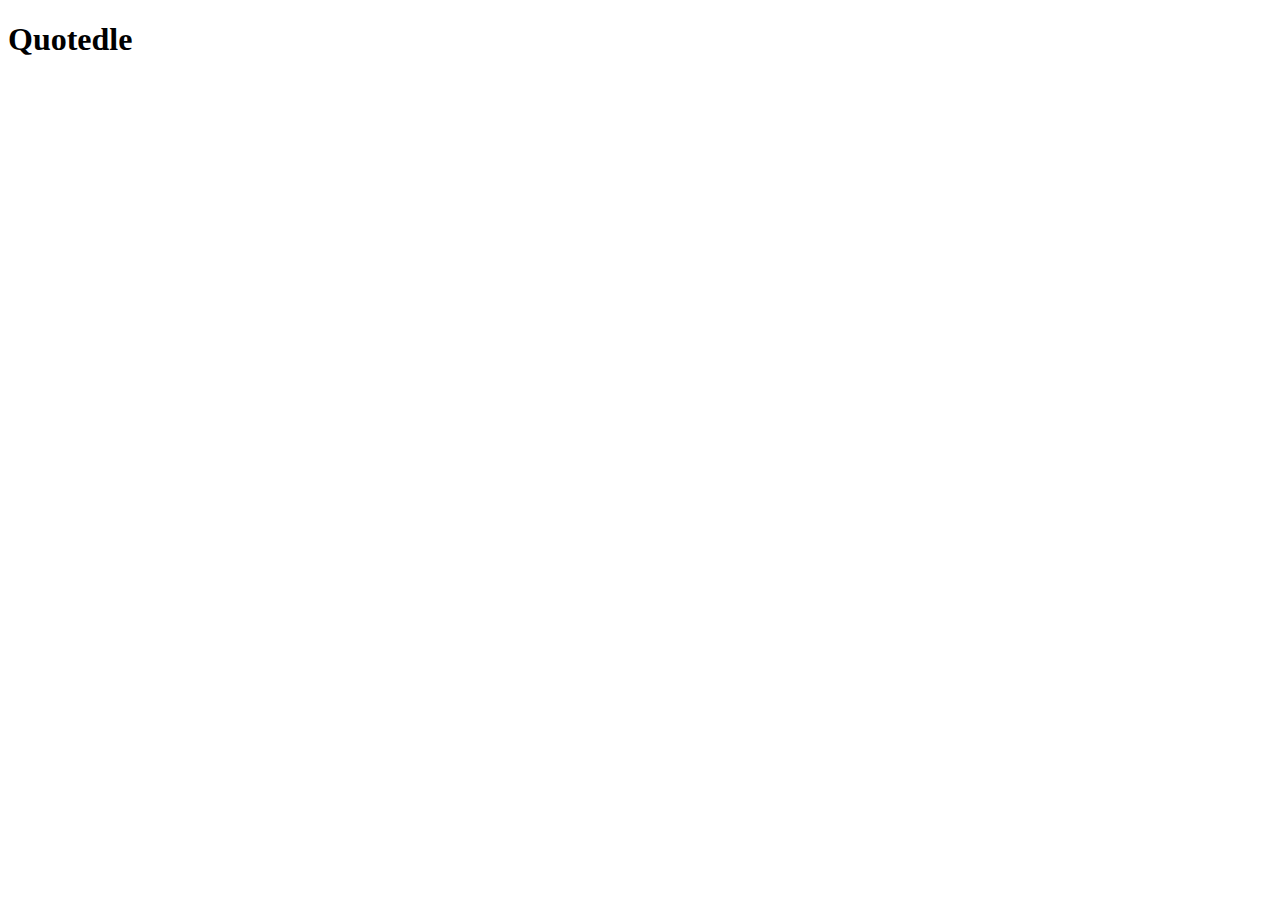
==== index.html @ 42f508a5 "first commit" ====
<!DOCTYPE html>
<html lang="en">
<head>
    <meta charset="UTF-8">
    <meta name="viewport" content="width=device-width, initial-scale=1.0">
    <title>Document</title>
    <!-- External Libraries-->
    <script src="https://code.jquery.com/jquery-3.7.1.min.js" integrity="sha256-/JqT3SQfawRcv/BIHPThkBvs0OEvtFFmqPF/lYI/Cxo=" crossorigin="anonymous"></script>
    <!-- YOUR FILES-->
    <script src="./app.js" defer></script>
    <link rel="stylesheet" href="./stlye.css">
</head>
<body>
    <header>
        <h1>Quotedle</h1>


    </header>
    <main>


    </main>
    <footer>


    </footer>
</body>
</html>
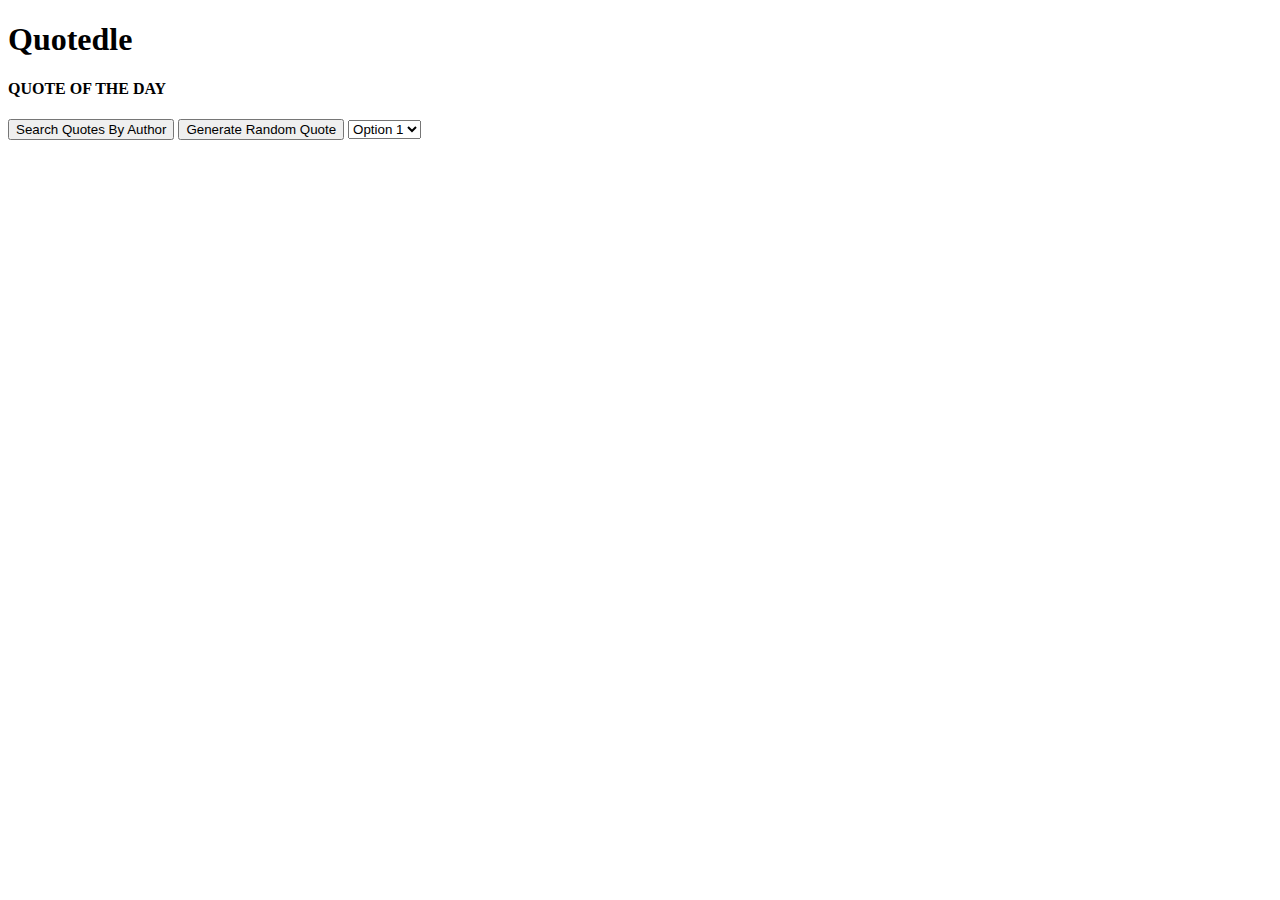
==== commit ed06e987: "created buttons" ====
--- a/index.html
+++ b/index.html
@@ -1,28 +1,35 @@
 <!DOCTYPE html>
 <html lang="en">
-<head>
-    <meta charset="UTF-8">
-    <meta name="viewport" content="width=device-width, initial-scale=1.0">
-    <title>Document</title>
+  <head>
+    <meta charset="UTF-8" />
+    <meta name="viewport" content="width=device-width, initial-scale=1.0" />
+    <title>Quotedle</title>
     <!-- External Libraries-->
-    <script src="https://code.jquery.com/jquery-3.7.1.min.js" integrity="sha256-/JqT3SQfawRcv/BIHPThkBvs0OEvtFFmqPF/lYI/Cxo=" crossorigin="anonymous"></script>
+    <script
+      src="https://code.jquery.com/jquery-3.7.1.min.js"
+      integrity="sha256-/JqT3SQfawRcv/BIHPThkBvs0OEvtFFmqPF/lYI/Cxo="
+      crossorigin="anonymous"
+    ></script>
     <!-- YOUR FILES-->
     <script src="./app.js" defer></script>
-    <link rel="stylesheet" href="./stlye.css">
-</head>
-<body>
+    <link rel="stylesheet" href="./stlye.css" />
+  </head>
+
+  <body>
     <header>
-        <h1>Quotedle</h1>
-
-
+      <h1>Quotedle</h1>
     </header>
     <main>
+        <div><h4>QUOTE OF THE DAY</h4></div>
+      <button id="By Author">Search Quotes By Author</button>
+      <button id="Random Quote">Generate Random Quote</button>
 
-
+      <select id="dropdown">
+        <option value="option1">Option 1</option>
+        <option value="option2">Option 2</option>
+        <!-- Add more options here -->
+      </select>
     </main>
-    <footer>
-
-
-    </footer>
-</body>
-</html>+    <footer></footer>
+  </body>
+</html>
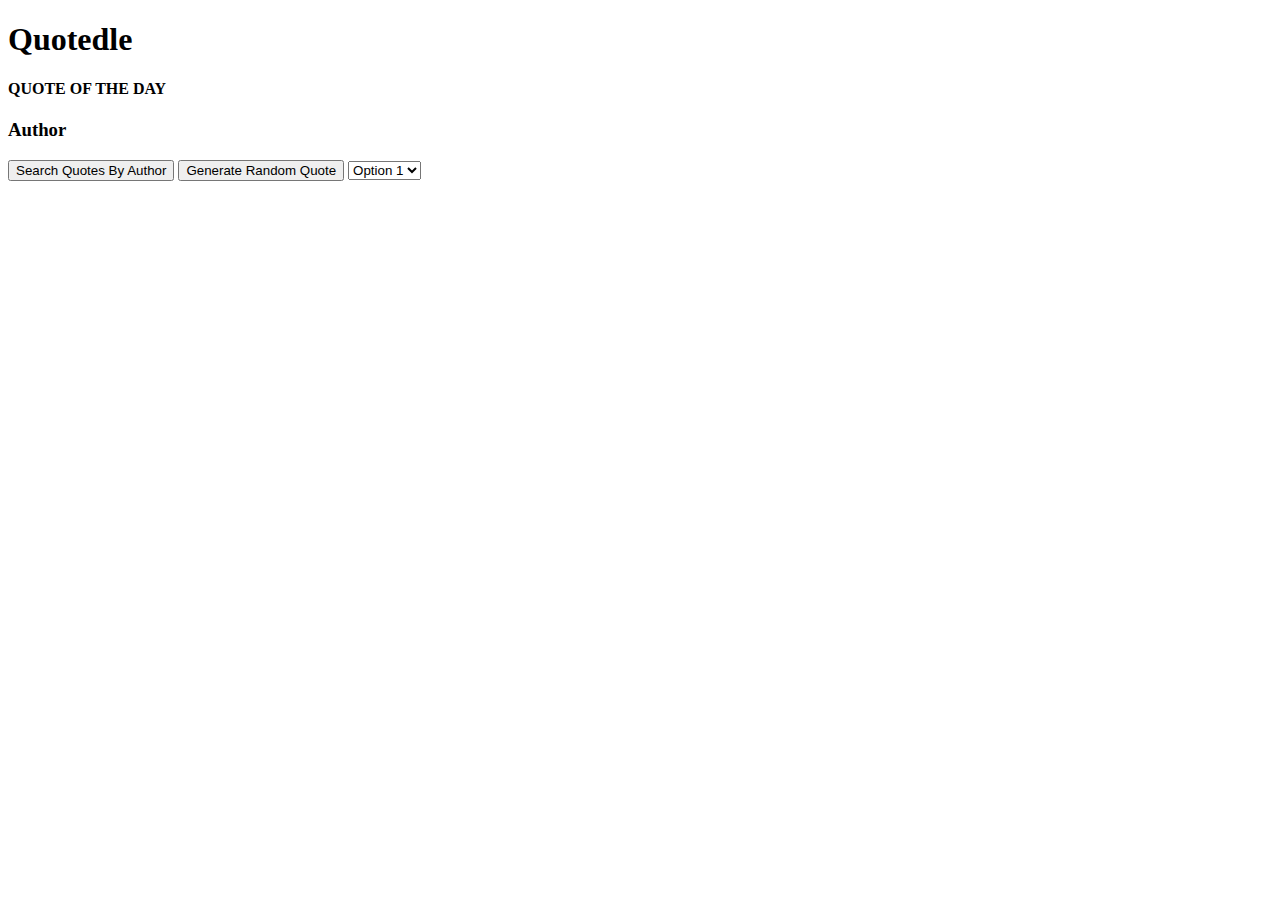
==== commit 7e46d93b: "got randomquote to work" ====
--- a/index.html
+++ b/index.html
@@ -20,13 +20,16 @@
       <h1>Quotedle</h1>
     </header>
     <main>
-        <div><h4>QUOTE OF THE DAY</h4></div>
+        <div class="quote"><h4>QUOTE OF THE DAY</h4></div>
+        <div class="quote"><h3>Author</h3></div>
       <button id="By Author">Search Quotes By Author</button>
       <button id="Random Quote">Generate Random Quote</button>
+     
 
       <select id="dropdown">
         <option value="option1">Option 1</option>
         <option value="option2">Option 2</option>
+        
         <!-- Add more options here -->
       </select>
     </main>
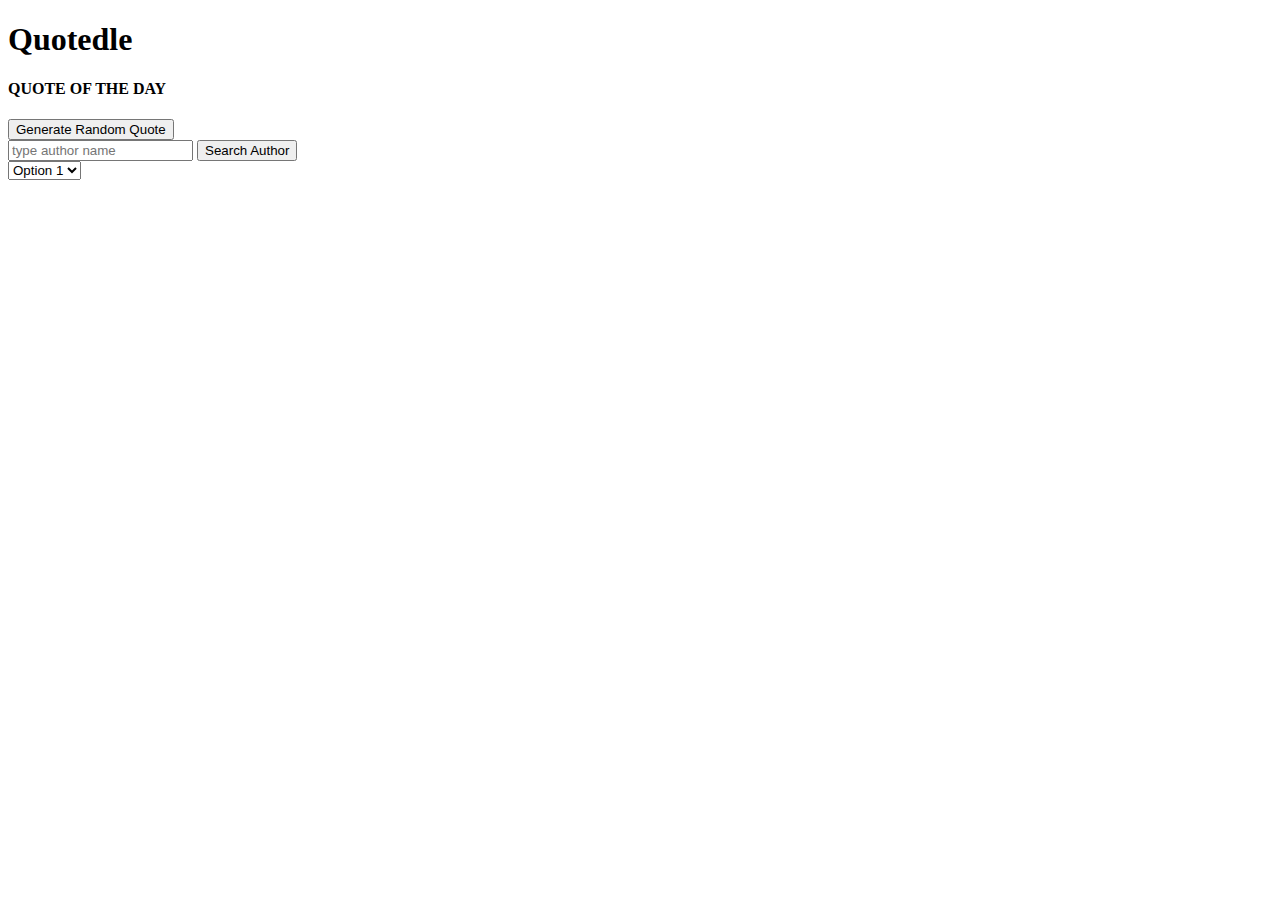
==== commit fe19d70a: "added randomgen button" ====
--- a/index.html
+++ b/index.html
@@ -21,10 +21,14 @@
     </header>
     <main>
         <div class="quote"><h4>QUOTE OF THE DAY</h4></div>
-        <div class="quote"><h3>Author</h3></div>
-      <button id="By Author">Search Quotes By Author</button>
-      <button id="Random Quote">Generate Random Quote</button>
-     
+        <!-- <div class="quote"><h3>Author</h3></div> -->
+      
+      <button id="RandomQuote">Generate Random Quote</button>
+      <form>
+        <!-- <h3>Search Quotes by Author</h3> -->
+        <input type="text" name="authorName" placeholder="type author name" />
+        <button>Search Author</button>
+      </form>
 
       <select id="dropdown">
         <option value="option1">Option 1</option>
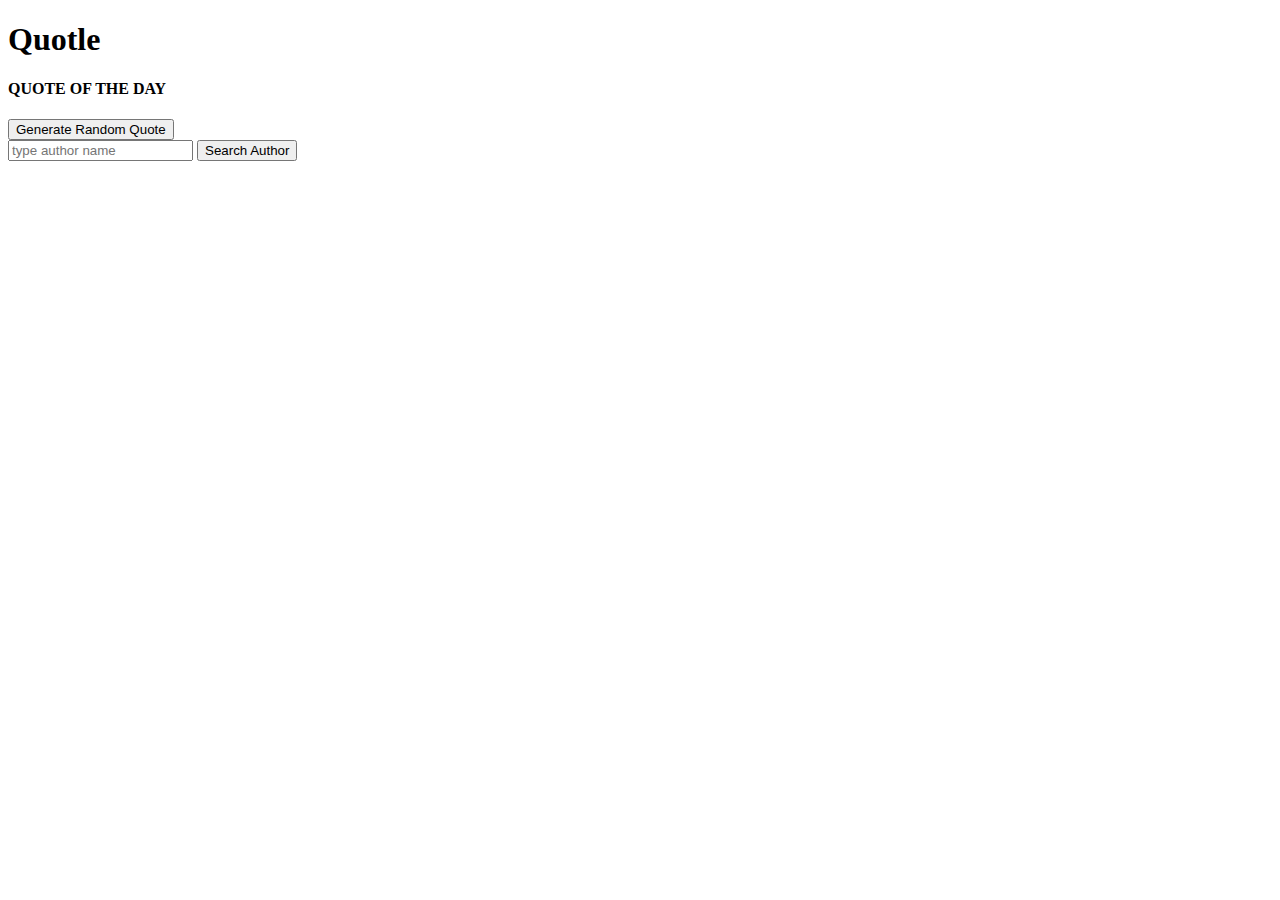
==== commit c66f398d: "made the search author form work" ====
--- a/index.html
+++ b/index.html
@@ -17,7 +17,7 @@
 
   <body>
     <header>
-      <h1>Quotedle</h1>
+      <h1>Quotle</h1>
     </header>
     <main>
         <div class="quote"><h4>QUOTE OF THE DAY</h4></div>
@@ -30,12 +30,12 @@
         <button>Search Author</button>
       </form>
 
-      <select id="dropdown">
+      <!-- <select id="dropdown">
         <option value="option1">Option 1</option>
         <option value="option2">Option 2</option>
         
-        <!-- Add more options here -->
-      </select>
+       
+      <!- </select> --> 
     </main>
     <footer></footer>
   </body>
--- a/stlye.css
+++ b/stlye.css
@@ -0,0 +1 @@
+
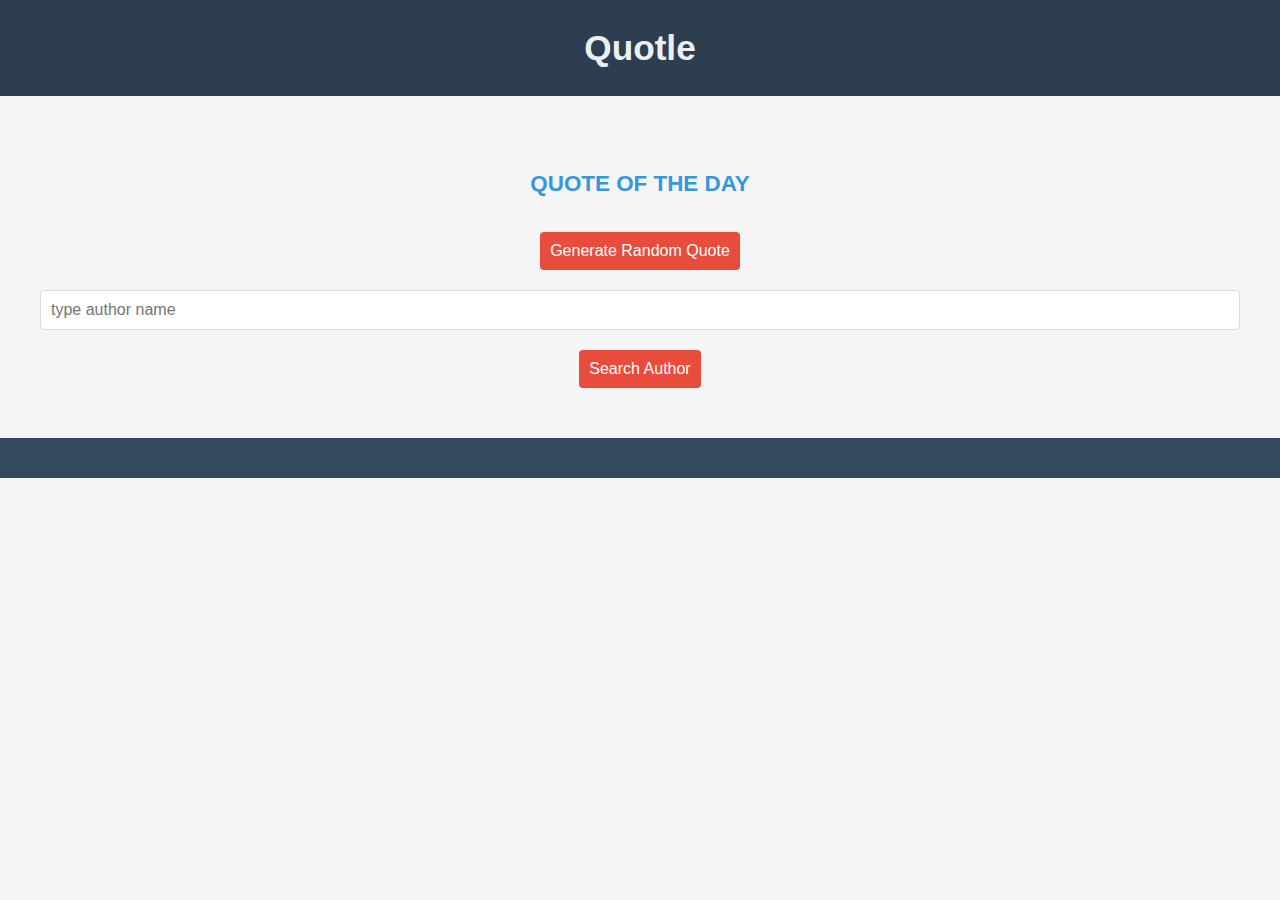
==== commit a3f5efb8: "added favicon" ====
--- a/index.html
+++ b/index.html
@@ -13,6 +13,7 @@
     <!-- YOUR FILES-->
     <script src="./app.js" defer></script>
     <link rel="stylesheet" href="./stlye.css" />
+    <link rel="shortcut icon" href="images/favicon.ico" type="images">
   </head>
 
   <body>
--- a/stlye.css
+++ b/stlye.css
@@ -1 +1,81 @@
+/* Global Styles */
+body {
+    font-family: 'Helvetica Neue', Arial, sans-serif; /* Modern, clean font */
+    margin: 0;
+    padding: 0;
+    background-color: #f5f5f5; /* Soft gray background */
+    color: #333;
+    line-height: 1.6;
+}
 
+header, main, footer {
+    padding: 20px;
+    text-align: center;
+}
+
+/* Header Styles */
+header {
+    background-color: #2c3e50; /* Dark blue */
+    color: #ecf0f1; /* Light gray */
+}
+
+header h1 {
+    margin: 0;
+    font-size: 2.2em;
+}
+
+/* Main Content Styles */
+main {
+    margin: 20px;
+}
+
+.quote h4 {
+    color: #3498db; /* Bright blue */
+    font-size: 1.4em;
+    margin-bottom: 20px;
+}
+
+button, input[type="text"] {
+    padding: 10px;
+    margin: 10px 0;
+    border: none;
+    border-radius: 4px;
+    font-size: 1em;
+}
+
+button {
+    background-color: #e74c3c; /* Soft red */
+    color: #fff;
+    cursor: pointer;
+    transition: background-color 0.3s, transform 0.3s;
+}
+
+button:hover {
+    background-color: #c0392b; /* Darker red */
+    transform: translateY(-2px); /* Slight lift */
+}
+
+input[type="text"] {
+    width: calc(100% - 22px);
+    border: 1px solid #ddd;
+    /* text-align: center; */
+}
+
+/* Footer Styles */
+footer {
+    background-color: #34495e; /* Darker blue */
+    color: #ecf0f1;
+    font-size: 0.8em;
+}
+
+/* Responsive Design */
+@media (max-width: 768px) {
+    header, main, footer {
+        padding: 15px;
+    }
+
+    .quote h4 {
+        font-size: 1.2em;
+    }
+}
+
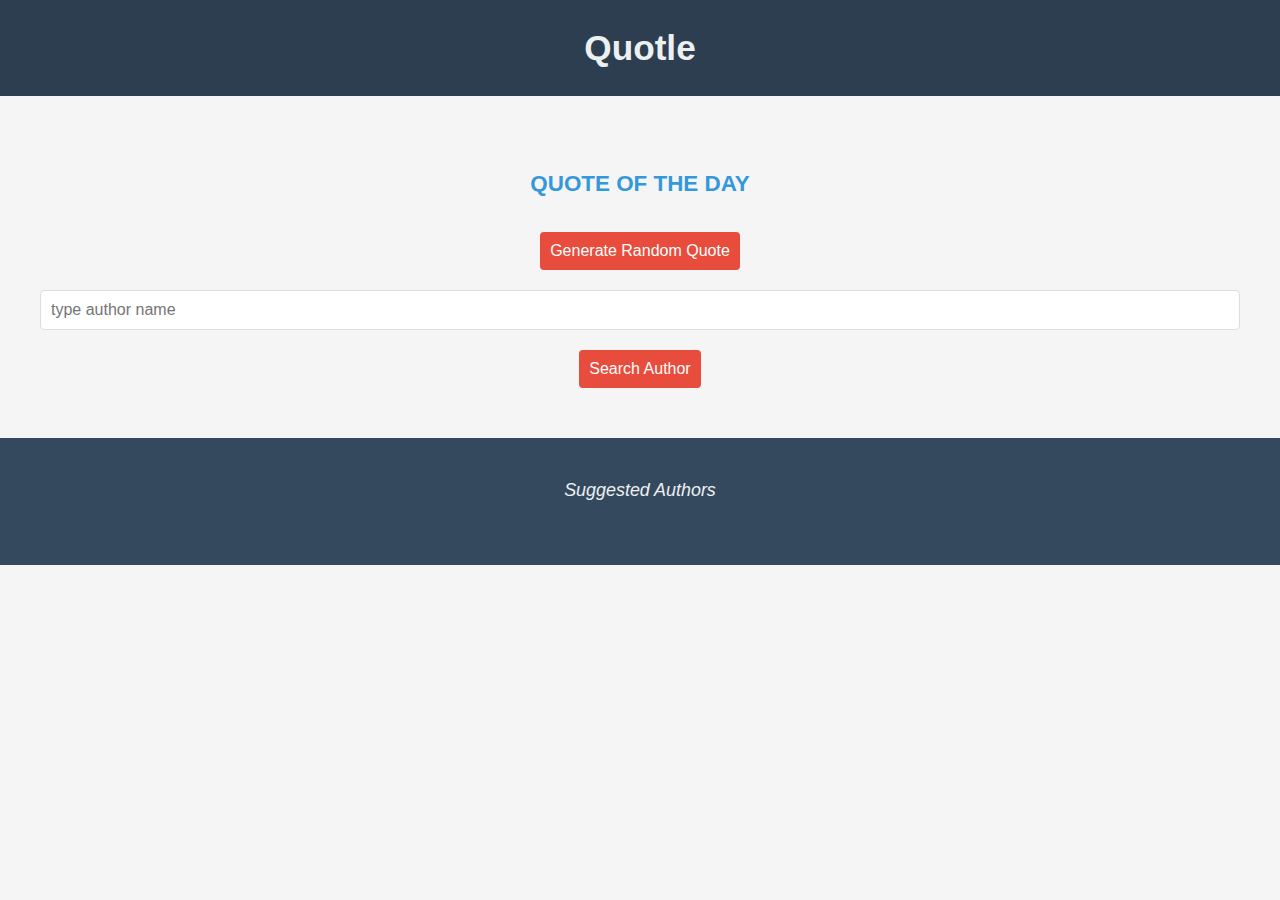
==== commit befab334: "added authors list" ====
--- a/index.html
+++ b/index.html
@@ -38,6 +38,9 @@
        
       <!- </select> --> 
     </main>
-    <footer></footer>
+    <footer>
+      <p id ="suggestion">Suggested Authors</p>
+      <div id="authors-list"></div>
+    </footer>
   </body>
 </html>
--- a/stlye.css
+++ b/stlye.css
@@ -79,3 +79,24 @@
     }
 }
 
+#authors-list {
+    display: grid;
+    grid-template-columns: repeat(auto-fill, minmax(200px, 1fr)); /* Adjust the minmax values as needed */
+    grid-gap: 10px; /* Space between boxes */
+    padding: 10px;
+}
+
+.author-box {
+    border: 1px solid #ccc; /* Border for the box */
+    padding: 10px;
+    border-radius: 5px; /* Rounded corners */
+    background-color: #f9f9f9; /* Background color */
+    text-align: center; /* Center the text */
+}
+
+#suggestion {
+    font-size: 1.4em;
+    margin-bottom: 20px;
+    font-style: italic;
+
+}